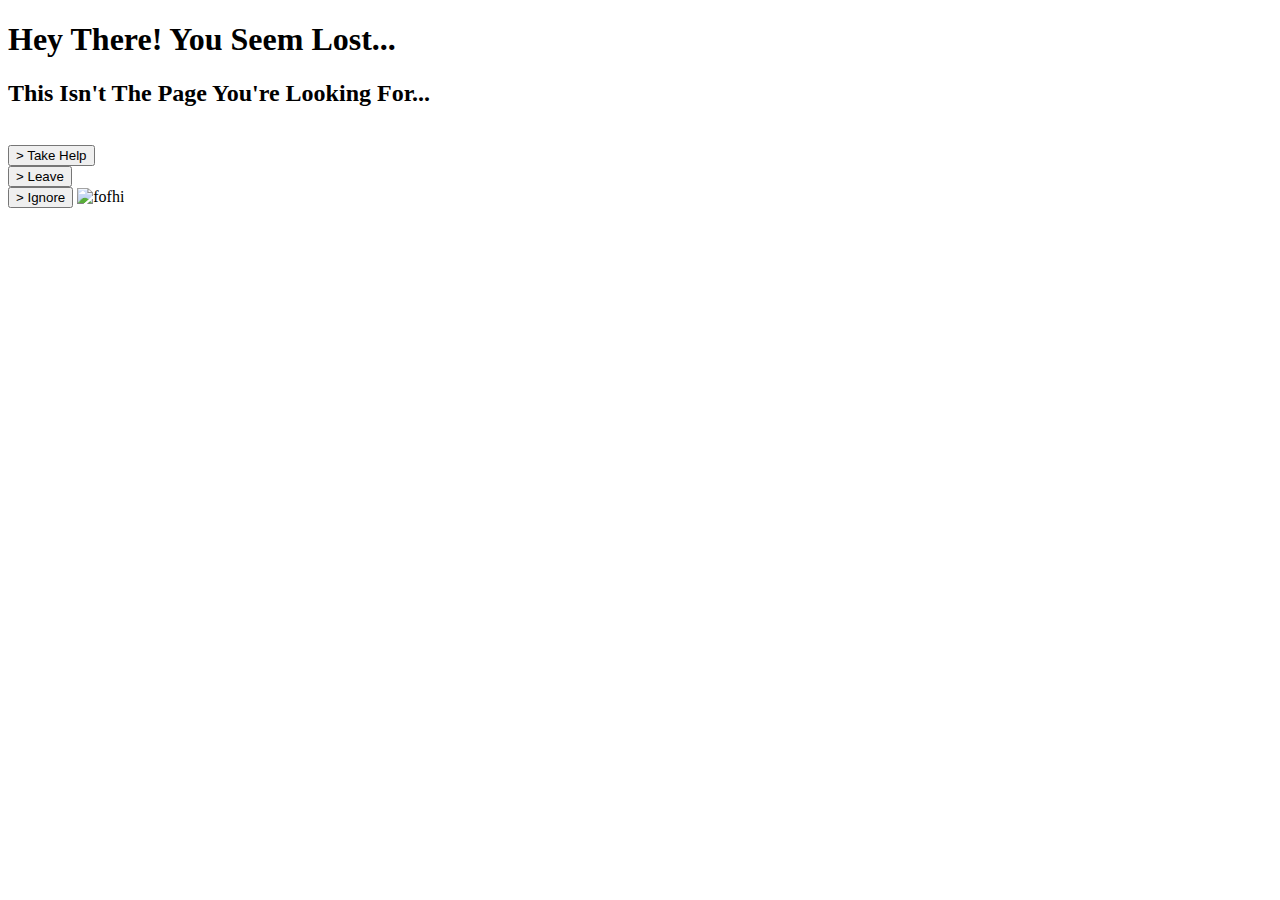
==== 404/index.html @ 14f4a5a6 "Update index.html" ====
<!DOCTYPE html>
<html>
  <head>
    <link rel="stylesheet" href="https://parv66.github.io/parv66.inc/style.css">
    <title>Error: page does not exists</title>
    <script src="https://parv66.github.io/parv66.inc/gui/mcbtnclick.js"></script>
    <script src="https://ajax.googleapis.com/ajax/libs/jquery/3.5.1/jquery.min.js"></script>
  </head>
<body>
<h1>Hey There! You Seem Lost...</h1>
<h2>This Isn't The Page You're Looking For...</h2>
<br>
<button class="button mcbtn" onclick="location.href = 'https://parv66.github.io/parv66.inc/';,1500"> > Take Help</button>
<br>
<button class="button mcbtn" onclick="location.href = 'chrome://inducebrowsercrashforrealz"> > Leave</button>
<br>
<button class="button" onclick="location.href = '.';,1500"> > Ignore</button>
<audio id="buttonclick" src="https://parv66.github.io/parv66.inc/random.click.ogg"></audio>
<img class="fofimg" src="https://parv66.github.io/parv66.inc/shaded-refine.png" alt="fofhi" height="300px">
</body>
</html>
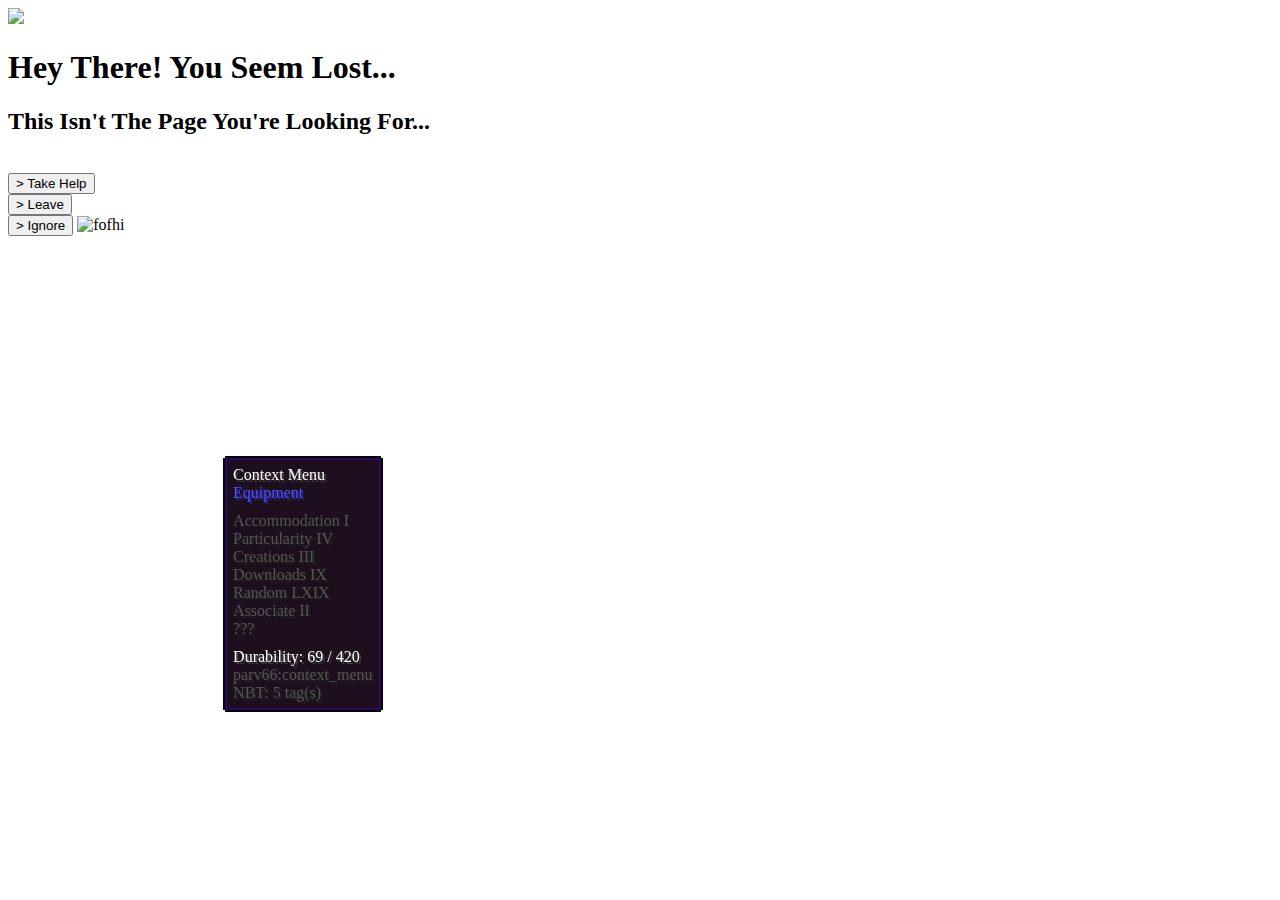
==== commit 6a59a7f5: "Update index.html" ====
--- a/404/index.html
+++ b/404/index.html
@@ -2,19 +2,22 @@
 <html>
   <head>
     <link rel="stylesheet" href="https://parv66.github.io/parv66.inc/style.css">
+    <link rel="stylesheet" href="https://parv66.github.io/parv66.inc/gui/contextmenu.css">
     <title>Error: page does not exists</title>
     <script src="https://parv66.github.io/parv66.inc/gui/mcbtnclick.js"></script>
+    <script src="https://parv66.github.io/parv66.inc/gui/contextmenu.js"></script>
     <script src="https://ajax.googleapis.com/ajax/libs/jquery/3.5.1/jquery.min.js"></script>
   </head>
 <body>
+<div id="contextmenu" style="box-shadow:#000 2px 0 0 0,#000 0 -2px 0 0,#000 0 2px 0 0,#000 -2px 0 0 0;width:auto;height:auto;border:2px solid #2c0863;position:fixed;background-color:rgba(16,0,16,.94);padding:.38em;font-family:minefont;margin:.125em .25em;z-index:6420;display:flex;flex-flow:column wrap;place-content:flex-start;top:456px;left:221px"><a style="margin:0;text-shadow:.125em .125em 0 #3e3e3e;color:#fff;cursor:default">Context Menu</a> <a style="color:#55F;text-shadow:.125em .125em 0 #232391;margin:0;cursor:default">Equipment</a> <a class="coption" style="margin-top:10px;cursor:default;color:#555;text-decoration:none" href="https://parv66.github.io/parv66.inc/">Accommodation I</a> <a class="coption" style="text-shadow:.125em .125em 0 #1f1f1f;color:#555;text-decoration:none" href="https://parv66.github.io/parv66.inc/about">Particularity IV</a> <a class="coption" style="text-shadow:.125em .125em 0 #1f1f1f;color:#555;text-decoration:none" href="https://parv66.github.io/parv66.inc/creations">Creations III</a> <a class="coption" style="text-shadow:.125em .125em 0 #1f1f1f;color:#555;text-decoration:none" href="https://parv66.github.io/parv66.inc/downloads">Downloads IX</a> <a class="coption" style="text-shadow:.125em .125em 0 #1f1f1f;color:#555;text-decoration:none" href="https://parv66.github.io/parv66.inc/random">Random LXIX</a> <a class="coption" style="text-shadow:.125em .125em 0 #1f1f1f;color:#555;text-decoration:none" href="https://parv66.github.io/parv66.inc/contact">Associate II</a> <a class="coption" style="text-shadow:.125em .125em 0 #1f1f1f;color:#555;text-decoration:none" href="https://parv66.github.io/parv66.inc/random/CDXX">???</a> <a style="color:#fff;text-decoration:none;text-shadow:.125em .125em 0 #3e3e3e;margin:0;margin-top:10px;cursor:default">Durability: 69 / 420</a> <a style="text-shadow:.125em .125em 0 #222;margin:0;color:#555;cursor:default">parv66:context_menu</a> <a style="text-shadow:.125em .125em 0 #222;margin:0;color:#555;cursor:default">NBT: 5 tag(s)</a></div>  <img src="logo.png" class="logo">
 <h1>Hey There! You Seem Lost...</h1>
 <h2>This Isn't The Page You're Looking For...</h2>
 <br>
-<button class="button mcbtn" onclick="location.href = 'https://parv66.github.io/parv66.inc/';,1500"> > Take Help</button>
+<button class="button mcbtn" onclick="location.href = 'https://parv66.github.io/parv66.inc/' ,1500"> > Take Help</button>
 <br>
-<button class="button mcbtn" onclick="location.href = 'chrome://inducebrowsercrashforrealz"> > Leave</button>
+<button class="button mcbtn" onclick="location.href = 'chrome://quit'"> > Leave</button>
 <br>
-<button class="button" onclick="location.href = '.';,1500"> > Ignore</button>
+<button class="button" onclick="location.href = '.' ,1500"> > Ignore</button>
 <audio id="buttonclick" src="https://parv66.github.io/parv66.inc/random.click.ogg"></audio>
 <img class="fofimg" src="https://parv66.github.io/parv66.inc/shaded-refine.png" alt="fofhi" height="300px">
 </body>
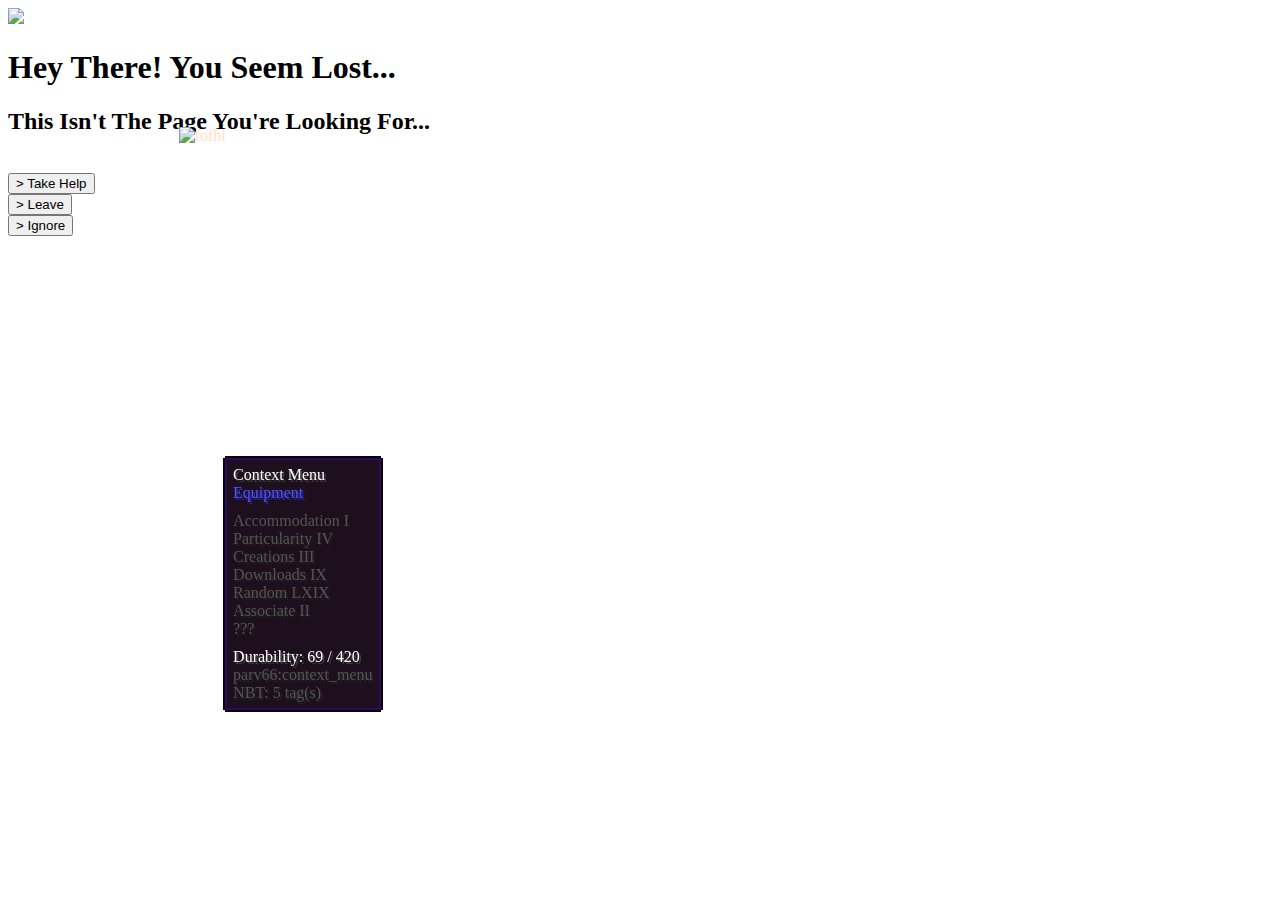
==== commit f50c1d36: "Update index.html" ====
--- a/404/index.html
+++ b/404/index.html
@@ -8,6 +8,28 @@
     <script src="https://parv66.github.io/parv66.inc/gui/contextmenu.js"></script>
     <script src="https://ajax.googleapis.com/ajax/libs/jquery/3.5.1/jquery.min.js"></script>
   </head>
+  <style>
+    .fofimg {
+	    color: bisque;
+	    position: absolute;
+	    left: 12vw;
+	    top: 8vmax;
+	    height: 27vw;
+	    z-index: 2;
+	    padding: 10px;
+	    margin: 15px;
+	    border: whitesmoke none 15px;
+	    display: inline-block;
+    }
+    .fofdiv {
+      height: 41vmax;
+      z-index: 1;
+    }
+    .fofbtn {
+      left: 5%;
+      position: relative;
+    }
+  </style>
 <body>
 <div id="contextmenu" style="box-shadow:#000 2px 0 0 0,#000 0 -2px 0 0,#000 0 2px 0 0,#000 -2px 0 0 0;width:auto;height:auto;border:2px solid #2c0863;position:fixed;background-color:rgba(16,0,16,.94);padding:.38em;font-family:minefont;margin:.125em .25em;z-index:6420;display:flex;flex-flow:column wrap;place-content:flex-start;top:456px;left:221px"><a style="margin:0;text-shadow:.125em .125em 0 #3e3e3e;color:#fff;cursor:default">Context Menu</a> <a style="color:#55F;text-shadow:.125em .125em 0 #232391;margin:0;cursor:default">Equipment</a> <a class="coption" style="margin-top:10px;cursor:default;color:#555;text-decoration:none" href="https://parv66.github.io/parv66.inc/">Accommodation I</a> <a class="coption" style="text-shadow:.125em .125em 0 #1f1f1f;color:#555;text-decoration:none" href="https://parv66.github.io/parv66.inc/about">Particularity IV</a> <a class="coption" style="text-shadow:.125em .125em 0 #1f1f1f;color:#555;text-decoration:none" href="https://parv66.github.io/parv66.inc/creations">Creations III</a> <a class="coption" style="text-shadow:.125em .125em 0 #1f1f1f;color:#555;text-decoration:none" href="https://parv66.github.io/parv66.inc/downloads">Downloads IX</a> <a class="coption" style="text-shadow:.125em .125em 0 #1f1f1f;color:#555;text-decoration:none" href="https://parv66.github.io/parv66.inc/random">Random LXIX</a> <a class="coption" style="text-shadow:.125em .125em 0 #1f1f1f;color:#555;text-decoration:none" href="https://parv66.github.io/parv66.inc/contact">Associate II</a> <a class="coption" style="text-shadow:.125em .125em 0 #1f1f1f;color:#555;text-decoration:none" href="https://parv66.github.io/parv66.inc/random/CDXX">???</a> <a style="color:#fff;text-decoration:none;text-shadow:.125em .125em 0 #3e3e3e;margin:0;margin-top:10px;cursor:default">Durability: 69 / 420</a> <a style="text-shadow:.125em .125em 0 #222;margin:0;color:#555;cursor:default">parv66:context_menu</a> <a style="text-shadow:.125em .125em 0 #222;margin:0;color:#555;cursor:default">NBT: 5 tag(s)</a></div>  <img src="logo.png" class="logo">
 <h1>Hey There! You Seem Lost...</h1>
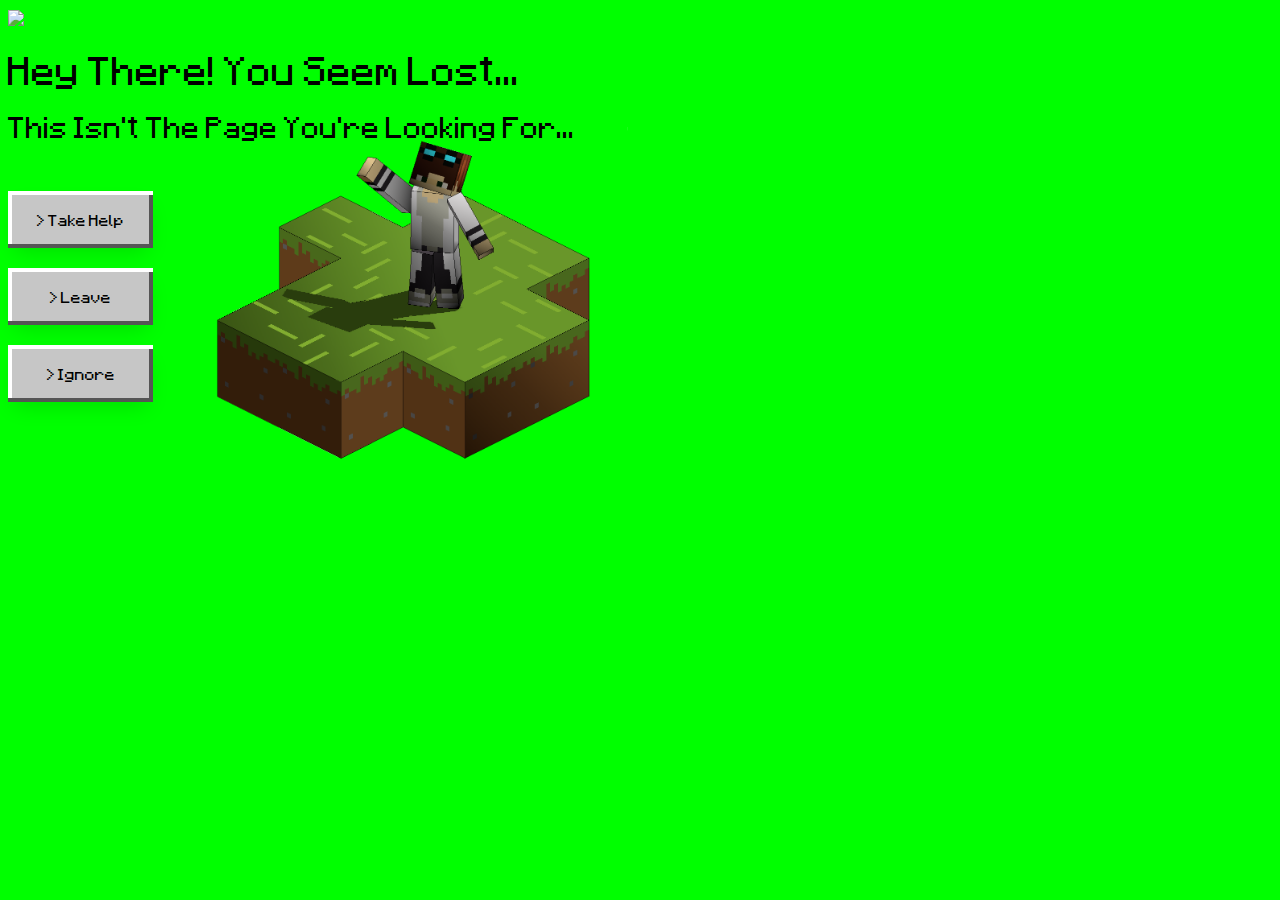
==== commit 28610d65: "Update index.html" ====
--- a/404/index.html
+++ b/404/index.html
@@ -1,12 +1,12 @@
 <!DOCTYPE html>
 <html>
   <head>
-    <link rel="stylesheet" href="https://parv66.github.io/parv66.inc/style.css">
-    <link rel="stylesheet" href="https://parv66.github.io/parv66.inc/gui/contextmenu.css">
+    <link rel="stylesheet" href="https://parv66.github.io/style.css">
+    <link rel="stylesheet" href="https://parv66.github.io/gui/contextmenu.css">
     <title>Error: page does not exists</title>
-    <script src="https://parv66.github.io/parv66.inc/gui/mcbtnclick.js"></script>
-    <script src="https://parv66.github.io/parv66.inc/gui/contextmenu.js"></script>
     <script src="https://ajax.googleapis.com/ajax/libs/jquery/3.5.1/jquery.min.js"></script>
+    <script src="https://parv66.github.io/gui/mcbtnclick.js"></script>
+    <script src="https://parv66.github.io/gui/contextmenu.js"></script>
   </head>
   <style>
     .fofimg {
@@ -31,16 +31,16 @@
     }
   </style>
 <body>
-<div id="contextmenu" style="box-shadow:#000 2px 0 0 0,#000 0 -2px 0 0,#000 0 2px 0 0,#000 -2px 0 0 0;width:auto;height:auto;border:2px solid #2c0863;position:fixed;background-color:rgba(16,0,16,.94);padding:.38em;font-family:minefont;margin:.125em .25em;z-index:6420;display:flex;flex-flow:column wrap;place-content:flex-start;top:456px;left:221px"><a style="margin:0;text-shadow:.125em .125em 0 #3e3e3e;color:#fff;cursor:default">Context Menu</a> <a style="color:#55F;text-shadow:.125em .125em 0 #232391;margin:0;cursor:default">Equipment</a> <a class="coption" style="margin-top:10px;cursor:default;color:#555;text-decoration:none" href="https://parv66.github.io/parv66.inc/">Accommodation I</a> <a class="coption" style="text-shadow:.125em .125em 0 #1f1f1f;color:#555;text-decoration:none" href="https://parv66.github.io/parv66.inc/about">Particularity IV</a> <a class="coption" style="text-shadow:.125em .125em 0 #1f1f1f;color:#555;text-decoration:none" href="https://parv66.github.io/parv66.inc/creations">Creations III</a> <a class="coption" style="text-shadow:.125em .125em 0 #1f1f1f;color:#555;text-decoration:none" href="https://parv66.github.io/parv66.inc/downloads">Downloads IX</a> <a class="coption" style="text-shadow:.125em .125em 0 #1f1f1f;color:#555;text-decoration:none" href="https://parv66.github.io/parv66.inc/random">Random LXIX</a> <a class="coption" style="text-shadow:.125em .125em 0 #1f1f1f;color:#555;text-decoration:none" href="https://parv66.github.io/parv66.inc/contact">Associate II</a> <a class="coption" style="text-shadow:.125em .125em 0 #1f1f1f;color:#555;text-decoration:none" href="https://parv66.github.io/parv66.inc/random/CDXX">???</a> <a style="color:#fff;text-decoration:none;text-shadow:.125em .125em 0 #3e3e3e;margin:0;margin-top:10px;cursor:default">Durability: 69 / 420</a> <a style="text-shadow:.125em .125em 0 #222;margin:0;color:#555;cursor:default">parv66:context_menu</a> <a style="text-shadow:.125em .125em 0 #222;margin:0;color:#555;cursor:default">NBT: 5 tag(s)</a></div>  <img src="logo.png" class="logo">
+<div id="contextmenu" style="box-shadow:#000 2px 0 0 0,#000 0 -2px 0 0,#000 0 2px 0 0,#000 -2px 0 0 0;width:auto;height:auto;border:2px solid #2c0863;position:fixed;background-color:rgba(16,0,16,.94);padding:.38em;font-family:minefont;margin:.125em .25em;z-index:6420;display:flex;flex-flow:column wrap;place-content:flex-start;top:456px;left:221px"><a style="margin:0;text-shadow:.125em .125em 0 #3e3e3e;color:#fff;cursor:default">Context Menu</a> <a style="color:#55F;text-shadow:.125em .125em 0 #232391;margin:0;cursor:default">Equipment</a> <a class="coption" style="margin-top:10px;cursor:default;color:#555;text-decoration:none" href="https://parv66.github.io/">Accommodation I</a> <a class="coption" style="text-shadow:.125em .125em 0 #1f1f1f;color:#555;text-decoration:none" href="https://parv66.github.io/about">Particularity IV</a> <a class="coption" style="text-shadow:.125em .125em 0 #1f1f1f;color:#555;text-decoration:none" href="https://parv66.github.io/creations">Creations III</a> <a class="coption" style="text-shadow:.125em .125em 0 #1f1f1f;color:#555;text-decoration:none" href="https://parv66.github.io/downloads">Downloads IX</a> <a class="coption" style="text-shadow:.125em .125em 0 #1f1f1f;color:#555;text-decoration:none" href="https://parv66.github.io/random">Random LXIX</a> <a class="coption" style="text-shadow:.125em .125em 0 #1f1f1f;color:#555;text-decoration:none" href="https://parv66.github.io/contact">Associate II</a> <a class="coption" style="text-shadow:.125em .125em 0 #1f1f1f;color:#555;text-decoration:none" href="https://parv66.github.io/random/CDXX">???</a> <a style="color:#fff;text-decoration:none;text-shadow:.125em .125em 0 #3e3e3e;margin:0;margin-top:10px;cursor:default">Durability: 69 / 420</a> <a style="text-shadow:.125em .125em 0 #222;margin:0;color:#555;cursor:default">parv66:context_menu</a> <a style="text-shadow:.125em .125em 0 #222;margin:0;color:#555;cursor:default">NBT: 5 tag(s)</a></div>  <img src="logo.png" class="logo">
 <h1>Hey There! You Seem Lost...</h1>
 <h2>This Isn't The Page You're Looking For...</h2>
 <br>
-<button class="button mcbtn" onclick="location.href = 'https://parv66.github.io/parv66.inc/' ,1500"> > Take Help</button>
+<button class="button mcbtn" onclick="location.href = 'https://parv66.github.io/' ,1500"> > Take Help</button>
 <br>
 <button class="button mcbtn" onclick="location.href = 'chrome://quit'"> > Leave</button>
 <br>
 <button class="button" onclick="location.href = '.' ,1500"> > Ignore</button>
-<audio id="buttonclick" src="https://parv66.github.io/parv66.inc/random.click.ogg"></audio>
-<img class="fofimg" src="https://parv66.github.io/parv66.inc/shaded-refine.png" alt="fofhi" height="300px">
+<audio id="buttonclick" src="https://parv66.github.io/random.click.ogg"></audio>
+<img class="fofimg" src="https://parv66.github.io/shaded-refine.png" alt="fofhi" height="300px">
 </body>
 </html>
